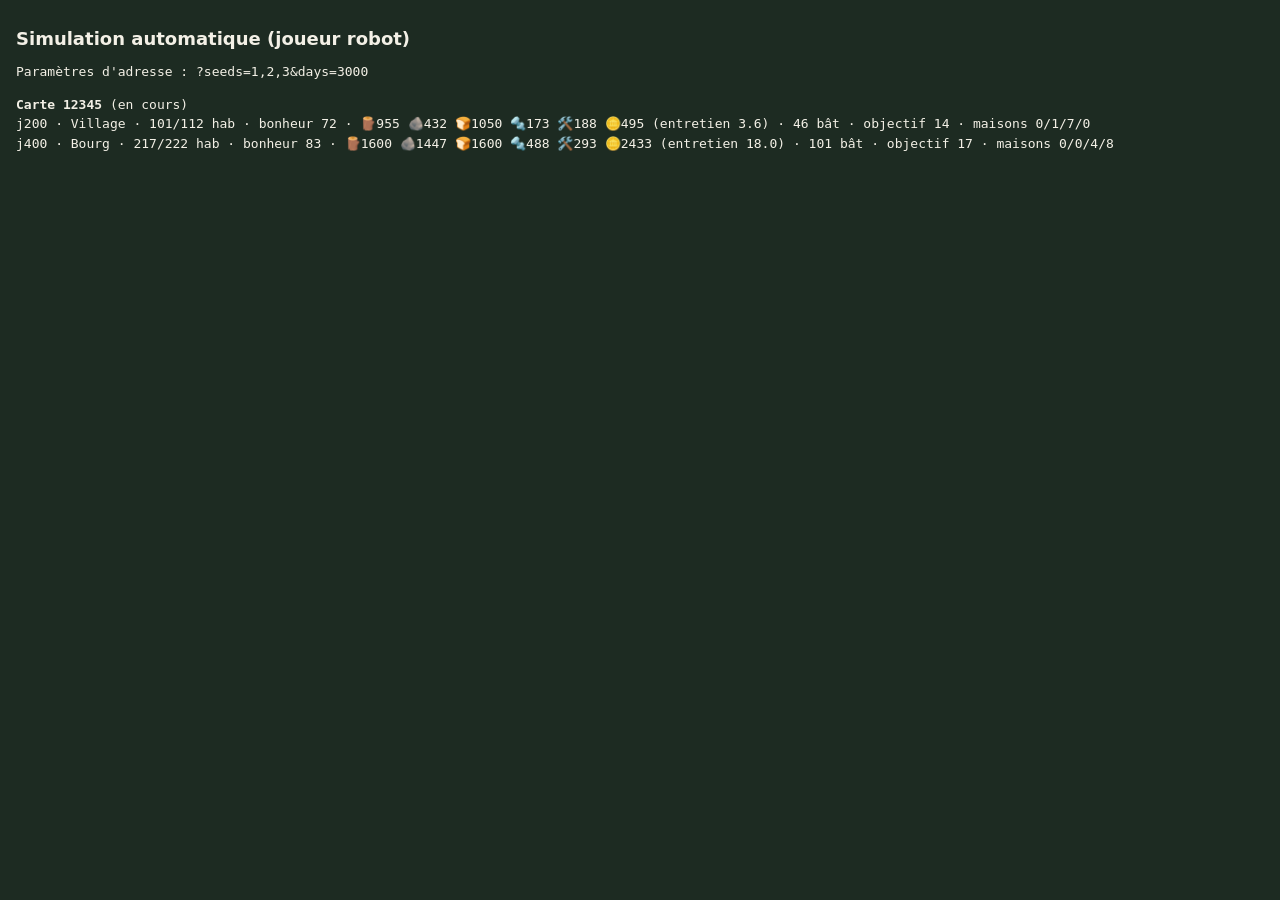
==== tests/simulation.html @ 8d51eac4 "Version complète : vue isométrique, 5 ères, routes, maisons évolutives, saisons, événements - Île gé" ====
<!doctype html>
<html lang="fr">
<head>
  <meta charset="utf-8">
  <meta name="viewport" content="width=device-width, initial-scale=1">
  <title>Simulation d'équilibrage</title>
  <style>
    body { margin: 0; padding: 16px; background: #1d2b22; color: #f3f0e6; font: 13px/1.5 ui-monospace, Consolas, monospace; }
    h1 { font: 600 18px system-ui, sans-serif; }
    pre { white-space: pre-wrap; }
    .ok { color: #7ddc8c; } .ko { color: #ff6b6b; }
  </style>
</head>
<body>
  <h1>Simulation automatique (joueur robot)</h1>
  <p>Paramètres d'adresse : <code>?seeds=1,2,3&amp;days=3000</code></p>
  <pre id="out">Calcul…</pre>
  <script type="module">
    import { simulate } from './bot.js';
    const q = new URLSearchParams(location.search);
    const seeds = (q.get('seeds') || '12345,42,777').split(',').map(Number);
    const days = Number(q.get('days') || 3000);
    const out = document.getElementById('out');
    out.textContent = '';
    const results = [];
    let done = '';
    for (const seed of seeds) {
      const r = await simulate(seed, days, 200, (lines) => {
        out.innerHTML = `${done}<b>Carte ${seed}</b> (en cours)\n${lines.join('\n')}`;
      });
      results.push({ seed, ...r });
      done += `<b>Carte ${seed}</b>\n${r.lines.join('\n')}\n\n`;
      out.innerHTML = done;
    }
    const won = results.filter((r) => r.won);
    out.innerHTML += `<b class="${won.length === results.length ? 'ok' : 'ko'}">Victoires : ${won.length}/${results.length}`
      + (won.length ? ` · jour moyen ${Math.round(won.reduce((n, r) => n + r.day, 0) / won.length)}` : '') + '</b>';
    window.simulationResults = results;
  </script>
</body>
</html>
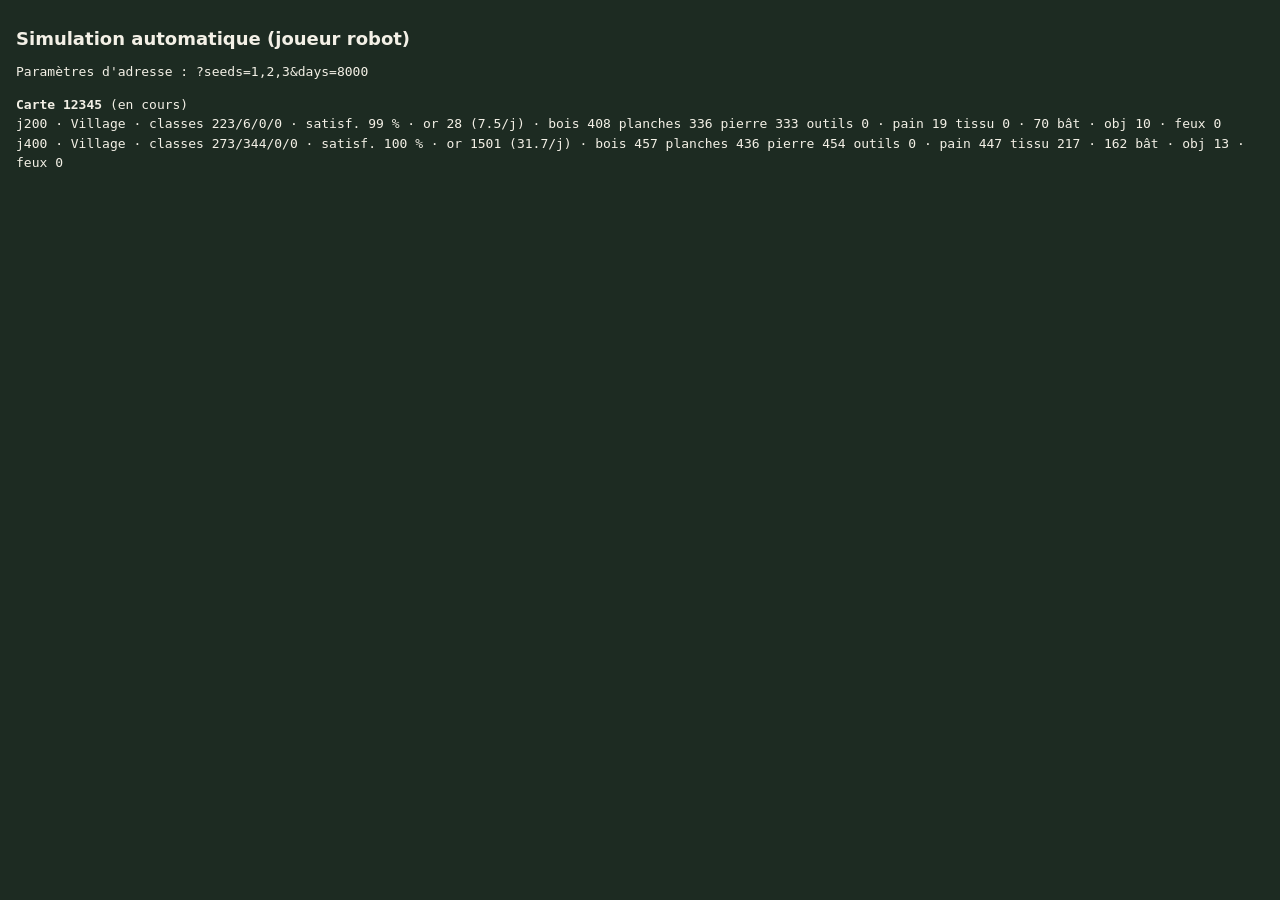
==== commit cff40503: "Partie libre de plus de 10 h : carte deux fois plus grande, ères plus exigeantes, jours de 5 s, calc" ====
--- a/tests/simulation.html
+++ b/tests/simulation.html
@@ -13,13 +13,13 @@
 </head>
 <body>
   <h1>Simulation automatique (joueur robot)</h1>
-  <p>Paramètres d'adresse : <code>?seeds=1,2,3&amp;days=3000</code></p>
+  <p>Paramètres d'adresse : <code>?seeds=1,2,3&amp;days=8000</code></p>
   <pre id="out">Calcul…</pre>
   <script type="module">
     import { simulate } from './bot.js';
     const q = new URLSearchParams(location.search);
     const seeds = (q.get('seeds') || '12345,42,777').split(',').map(Number);
-    const days = Number(q.get('days') || 3000);
+    const days = Number(q.get('days') || 8000);
     const out = document.getElementById('out');
     out.textContent = '';
     const results = [];
@@ -33,8 +33,11 @@
       out.innerHTML = done;
     }
     const won = results.filter((r) => r.won);
+    const pal = results.filter((r) => r.palace);
+    const avg = (list, k) => Math.round(list.reduce((n, r) => n + r[k], 0) / list.length);
     out.innerHTML += `<b class="${won.length === results.length ? 'ok' : 'ko'}">Victoires : ${won.length}/${results.length}`
-      + (won.length ? ` · jour moyen ${Math.round(won.reduce((n, r) => n + r.day, 0) / won.length)}` : '') + '</b>';
+      + (won.length ? ` · cathédrale jour moyen ${avg(won, 'wonderDay')}` : '')
+      + ` · palais ${pal.length}/${results.length}` + (pal.length ? ` jour moyen ${avg(pal, 'day')}` : '') + '</b>';
     window.simulationResults = results;
   </script>
 </body>
